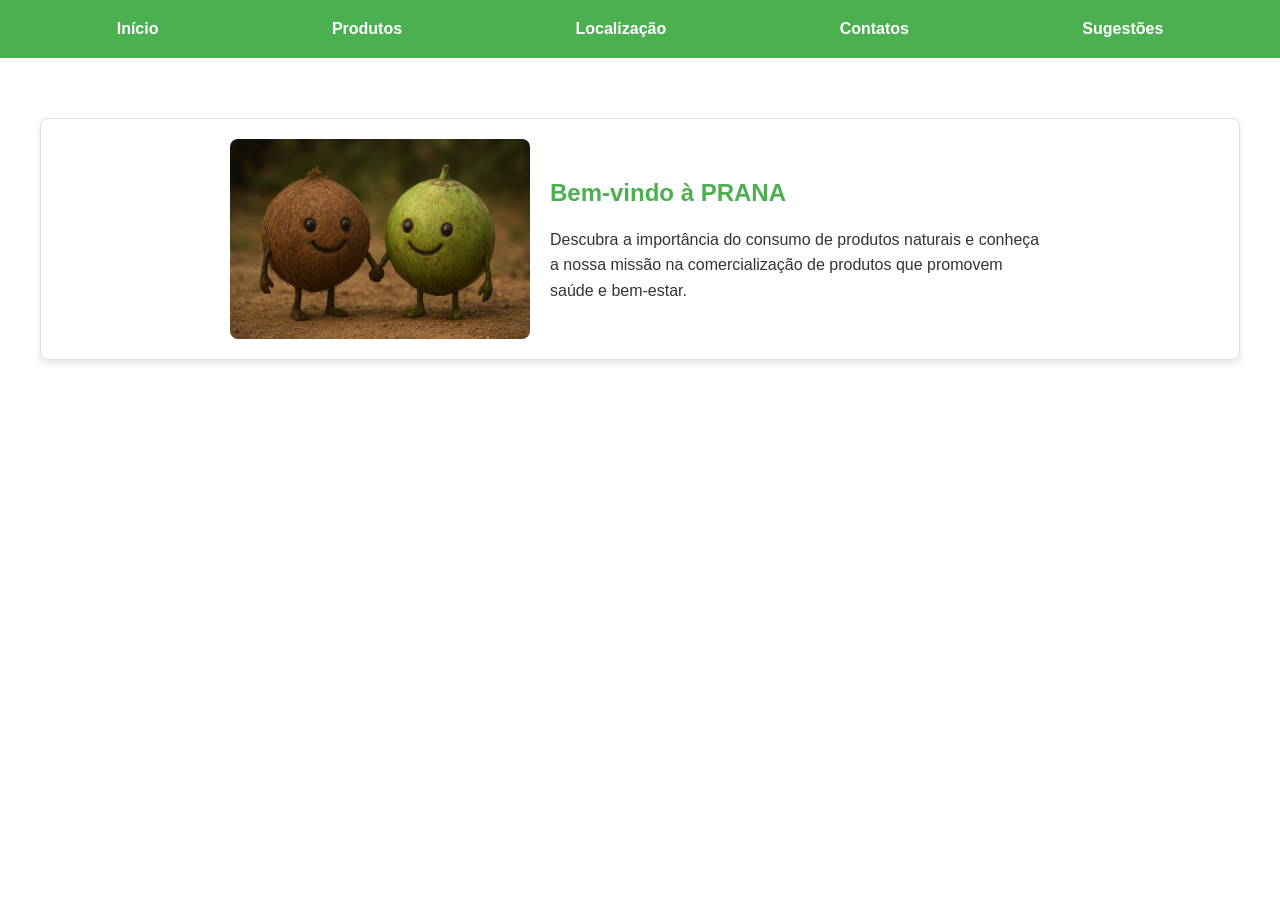
==== index.html @ ad5b9be5 "Add files via upload" ====
<!doctype html>
<html lang="pt-br">
  <head>
    <meta charset="UTF-8" />
    <meta name="viewport" content="width=device-width, initial-scale=1.0" />
    <title>PRANA - Produtos Naturais</title>
    <link rel="stylesheet" href="style.css" />
    <link rel="icon" type="image/svg+xml" href="favicon.svg" />
  </head>
  <body>
    <header>
      <nav id="menu-expansivo">
        <ul>
          <li><a href="index.html">Início</a></li>
          <li><a href="produtos.html">Produtos</a></li>
          <li><a href="localizacao.html">Localização</a></li>
          <li><a href="contatos.html">Contatos</a></li>
          <li><a href="sugestoes.html">Sugestões</a></li>
        </ul>
      </nav>
    </header>

    <main>
      <section id="inicio">
        <div id="card">
          <img src="cocos.jpeg" alt="Imagem de cocos" />
          <div id="texto-card">
            <h1>Bem-vindo à PRANA</h1>
            <p>
              Descubra a importância do consumo de produtos naturais e conheça a
              nossa missão na comercialização de produtos que promovem saúde e
              bem-estar.
            </p>
          </div>
        </div>
      </section>

     <script src="script.js"></script>
  </body>
</html>
---- style.css ----
/* Estilização geral */
body {
    font-family: Arial, sans-serif;
    margin: 0;
    padding: 0;
    box-sizing: border-box;
}

header {
    background-color: #4CAF50;
    color: white;
    padding: 10px 20px;
}

nav ul {
    list-style: none;
    margin: 0;
    padding: 0;
    display: flex;
    justify-content: space-around;
}

nav ul li a {
    color: white;
    text-decoration: none;
    font-weight: bold;
}

/* Estilização do card */
#card {
    display: flex;
    align-items: center;
    justify-content: center;
    margin: 20px;
    padding: 20px;
    border: 1px solid #ddd;
    border-radius: 8px;
    box-shadow: 0 4px 6px rgba(0, 0, 0, 0.1);
}

#card img {
    max-width: 300px;
    border-radius: 8px;
    margin-right: 20px;
}

#texto-card {
    max-width: 500px;
}

#texto-card h1 {
    color: #4CAF50;
}

#texto-card p {
    color: #333;
    line-height: 1.6;
}

/* Estilização do menu expansivo */
#menu-expansivo {
    background-color: #4CAF50;
    padding: 10px;
}

#menu-expansivo ul {
    list-style: none;
    display: flex;
    justify-content: space-around;
    margin: 0;
    padding: 0;
}

#menu-expansivo ul li a {
    color: white;
    text-decoration: none;
    font-weight: bold;
    padding: 10px;
}

#menu-expansivo ul li a:hover {
    text-decoration: underline;
}

/* Estilização das seções */
section {
    padding: 20px;
    margin: 20px 0;
}

section h2 {
    color: #4CAF50;
    border-bottom: 2px solid #ddd;
    padding-bottom: 10px;
}

.categoria {
    margin: 20px 0;
}

.produtos {
    display: flex;
    flex-wrap: wrap;
    gap: 10px;
}

.produtos div {
    border: 1px solid #ddd;
    border-radius: 8px;
    padding: 10px;
    box-shadow: 0 2px 4px rgba(0, 0, 0, 0.1);
    width: calc(33.333% - 20px);
}

/* Estilização do mapa e botões */
#mapa {
    width: 100%;
    height: 300px;
    background-color: #eee;
    margin-bottom: 20px;
}

.botoes-mapa button {
    background-color: #4CAF50;
    color: white;
    border: none;
    padding: 10px 20px;
    margin-right: 10px;
    cursor: pointer;
    border-radius: 5px;
}

.botoes-mapa button:hover {
    background-color: #45a049;
}

/* Estilização do carrinho de compras */
#carrinho {
    padding: 20px;
    margin: 20px 0;
    border: 1px solid #ddd;
    border-radius: 8px;
    box-shadow: 0 4px 6px rgba(0, 0, 0, 0.1);
}

#carrinho h2 {
    color: #4CAF50;
    border-bottom: 2px solid #ddd;
    padding-bottom: 10px;
}

#itens-carrinho {
    margin: 20px 0;
}

#itens-carrinho div {
    display: flex;
    justify-content: space-between;
    align-items: center;
    padding: 10px;
    border-bottom: 1px solid #ddd;
}

#resumo-carrinho {
    margin-top: 20px;
    text-align: right;
}

#resumo-carrinho p {
    margin: 5px 0;
}

#finalizar-compra {
    background-color: #4CAF50;
    color: white;
    border: none;
    padding: 10px 20px;
    cursor: pointer;
    border-radius: 5px;
}

#finalizar-compra:hover {
    background-color: #45a049;
}
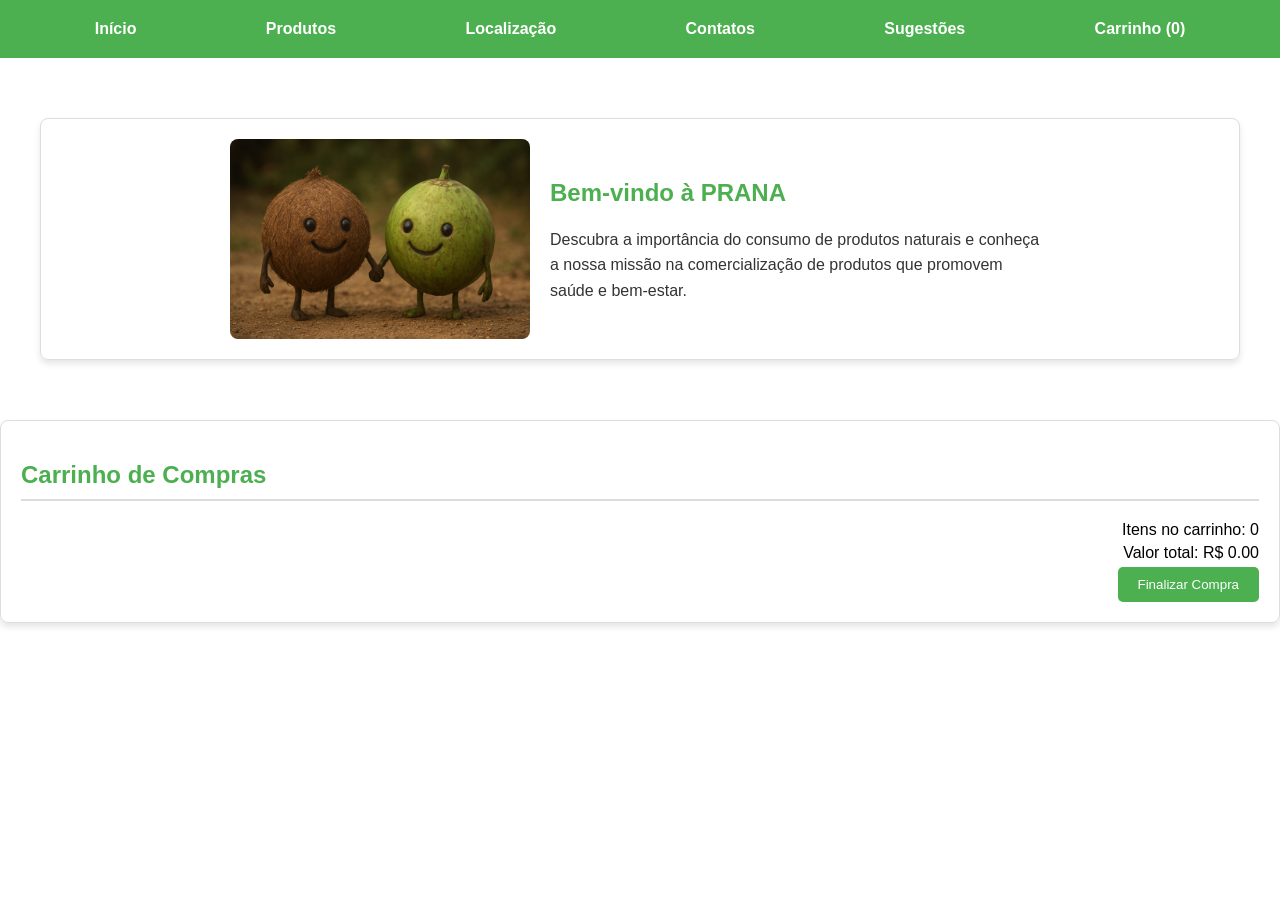
==== commit 1978c634: "Add files via upload" ====
--- a/index.html
+++ b/index.html
@@ -16,6 +16,7 @@
           <li><a href="localizacao.html">Localização</a></li>
           <li><a href="contatos.html">Contatos</a></li>
           <li><a href="sugestoes.html">Sugestões</a></li>
+          <li><a href="#carrinho">Carrinho (<span id="contador-menu">0</span>)</a></li>
         </ul>
       </nav>
     </header>
@@ -34,7 +35,15 @@
           </div>
         </div>
       </section>
-
+      <section id="carrinho">
+        <h2>Carrinho de Compras</h2>
+        <div id="itens-carrinho"></div>
+        <div id="resumo-carrinho">
+          <p>Itens no carrinho: <span id="contador-itens">0</span></p>
+          <p>Valor total: R$ <span id="valor-total">0.00</span></p>
+          <button id="finalizar-compra">Finalizar Compra</button>
+        </div>
+      </section>
      <script src="script.js"></script>
   </body>
 </html>
--- a/style.css
+++ b/style.css
@@ -1,184 +1,252 @@
 /* Estilização geral */
 body {
-    font-family: Arial, sans-serif;
-    margin: 0;
-    padding: 0;
-    box-sizing: border-box;
+  font-family: Arial, sans-serif;
+  margin: 0;
+  padding: 0;
+  box-sizing: border-box;
 }
 
 header {
-    background-color: #4CAF50;
-    color: white;
-    padding: 10px 20px;
+  background-color: #4caf50;
+  color: white;
+  padding: 10px 20px;
 }
 
 nav ul {
-    list-style: none;
-    margin: 0;
-    padding: 0;
-    display: flex;
-    justify-content: space-around;
+  list-style: none;
+  margin: 0;
+  padding: 0;
+  display: flex;
+  justify-content: space-around;
 }
 
 nav ul li a {
-    color: white;
-    text-decoration: none;
-    font-weight: bold;
+  color: white;
+  text-decoration: none;
+  font-weight: bold;
 }
 
 /* Estilização do card */
 #card {
-    display: flex;
-    align-items: center;
-    justify-content: center;
-    margin: 20px;
-    padding: 20px;
-    border: 1px solid #ddd;
-    border-radius: 8px;
-    box-shadow: 0 4px 6px rgba(0, 0, 0, 0.1);
+  display: flex;
+  align-items: center;
+  justify-content: center;
+  margin: 20px;
+  padding: 20px;
+  border: 1px solid #ddd;
+  border-radius: 8px;
+  box-shadow: 0 4px 6px rgba(0, 0, 0, 0.1);
 }
 
 #card img {
-    max-width: 300px;
-    border-radius: 8px;
-    margin-right: 20px;
+  max-width: 300px;
+  border-radius: 8px;
+  margin-right: 20px;
 }
 
 #texto-card {
-    max-width: 500px;
+  max-width: 500px;
 }
 
 #texto-card h1 {
-    color: #4CAF50;
+  color: #4caf50;
 }
 
 #texto-card p {
-    color: #333;
-    line-height: 1.6;
+  color: #333;
+  line-height: 1.6;
 }
 
 /* Estilização do menu expansivo */
 #menu-expansivo {
-    background-color: #4CAF50;
-    padding: 10px;
+  background-color: #4caf50;
+  padding: 10px;
 }
 
 #menu-expansivo ul {
-    list-style: none;
-    display: flex;
-    justify-content: space-around;
-    margin: 0;
-    padding: 0;
+  list-style: none;
+  display: flex;
+  justify-content: space-around;
+  margin: 0;
+  padding: 0;
 }
 
 #menu-expansivo ul li a {
-    color: white;
-    text-decoration: none;
-    font-weight: bold;
-    padding: 10px;
+  color: white;
+  text-decoration: none;
+  font-weight: bold;
+  padding: 10px;
 }
 
 #menu-expansivo ul li a:hover {
-    text-decoration: underline;
+  text-decoration: underline;
 }
 
 /* Estilização das seções */
 section {
-    padding: 20px;
-    margin: 20px 0;
+  padding: 20px;
+  margin: 20px 0;
 }
 
 section h2 {
-    color: #4CAF50;
-    border-bottom: 2px solid #ddd;
-    padding-bottom: 10px;
+  color: #4caf50;
+  border-bottom: 2px solid #ddd;
+  padding-bottom: 10px;
 }
 
 .categoria {
-    margin: 20px 0;
+  margin: 20px 0;
 }
 
 .produtos {
-    display: flex;
-    flex-wrap: wrap;
-    gap: 10px;
+  display: flex;
+  flex-wrap: wrap;
+  gap: 10px;
 }
 
 .produtos div {
-    border: 1px solid #ddd;
-    border-radius: 8px;
-    padding: 10px;
-    box-shadow: 0 2px 4px rgba(0, 0, 0, 0.1);
-    width: calc(33.333% - 20px);
+  border: 1px solid #ddd;
+  border-radius: 8px;
+  padding: 10px;
+  box-shadow: 0 2px 4px rgba(0, 0, 0, 0.1);
+  width: calc(33.333% - 20px);
 }
 
 /* Estilização do mapa e botões */
 #mapa {
-    width: 100%;
-    height: 300px;
-    background-color: #eee;
-    margin-bottom: 20px;
+  width: 100%;
+  height: 300px;
+  background-color: #eee;
+  margin-bottom: 20px;
 }
 
 .botoes-mapa button {
-    background-color: #4CAF50;
-    color: white;
-    border: none;
-    padding: 10px 20px;
-    margin-right: 10px;
-    cursor: pointer;
-    border-radius: 5px;
+  background-color: #4caf50;
+  color: white;
+  border: none;
+  padding: 10px 20px;
+  margin-right: 10px;
+  cursor: pointer;
+  border-radius: 5px;
 }
 
 .botoes-mapa button:hover {
-    background-color: #45a049;
+  background-color: #45a049;
 }
 
 /* Estilização do carrinho de compras */
 #carrinho {
-    padding: 20px;
-    margin: 20px 0;
-    border: 1px solid #ddd;
-    border-radius: 8px;
-    box-shadow: 0 4px 6px rgba(0, 0, 0, 0.1);
+  padding: 20px;
+  margin: 20px 0;
+  border: 1px solid #ddd;
+  border-radius: 8px;
+  box-shadow: 0 4px 6px rgba(0, 0, 0, 0.1);
 }
 
 #carrinho h2 {
-    color: #4CAF50;
-    border-bottom: 2px solid #ddd;
-    padding-bottom: 10px;
+  color: #4caf50;
+  border-bottom: 2px solid #ddd;
+  padding-bottom: 10px;
 }
 
 #itens-carrinho {
-    margin: 20px 0;
+  margin: 20px 0;
 }
 
 #itens-carrinho div {
-    display: flex;
-    justify-content: space-between;
-    align-items: center;
-    padding: 10px;
-    border-bottom: 1px solid #ddd;
+  display: flex;
+  justify-content: space-between;
+  align-items: center;
+  padding: 10px;
+  border-bottom: 1px solid #ddd;
 }
 
 #resumo-carrinho {
-    margin-top: 20px;
-    text-align: right;
+  margin-top: 20px;
+  text-align: right;
 }
 
 #resumo-carrinho p {
-    margin: 5px 0;
+  margin: 5px 0;
 }
 
 #finalizar-compra {
-    background-color: #4CAF50;
-    color: white;
-    border: none;
-    padding: 10px 20px;
-    cursor: pointer;
-    border-radius: 5px;
+  background-color: #4caf50;
+  color: white;
+  border: none;
+  padding: 10px 20px;
+  cursor: pointer;
+  border-radius: 5px;
 }
 
 #finalizar-compra:hover {
-    background-color: #45a049;
-}+  background-color: #45a049;
+}
+
+/* Estilização dos produtos */
+.produto img {
+  width: 100%;
+  max-width: 200px;
+  height: auto;
+  border-radius: 8px;
+  margin-bottom: 10px;
+}
+
+.produto h3 {
+  color: #4caf50;
+  margin: 10px 0;
+}
+
+.produto p {
+  margin: 5px 0;
+}
+
+.quantidade {
+  display: flex;
+  align-items: center;
+  justify-content: center;
+  margin: 10px 0;
+}
+
+.quantidade button {
+  background-color: #4caf50;
+  color: white;
+  border: none;
+  padding: 5px 10px;
+  cursor: pointer;
+  border-radius: 5px;
+  font-size: 16px;
+}
+
+.quantidade button:hover {
+  background-color: #45a049;
+}
+
+.quantidade input {
+  width: 50px;
+  text-align: center;
+  margin: 0 10px;
+  padding: 5px;
+  border: 1px solid #ddd;
+  border-radius: 5px;
+}
+
+.preco-total {
+  font-weight: bold;
+  color: #333;
+}
+
+.adicionar-carrinho {
+  background-color: #ff9800;
+  color: white;
+  border: none;
+  padding: 10px 15px;
+  cursor: pointer;
+  border-radius: 5px;
+  width: 100%;
+  margin-top: 10px;
+}
+
+.adicionar-carrinho:hover {
+  background-color: #e68900;
+}
